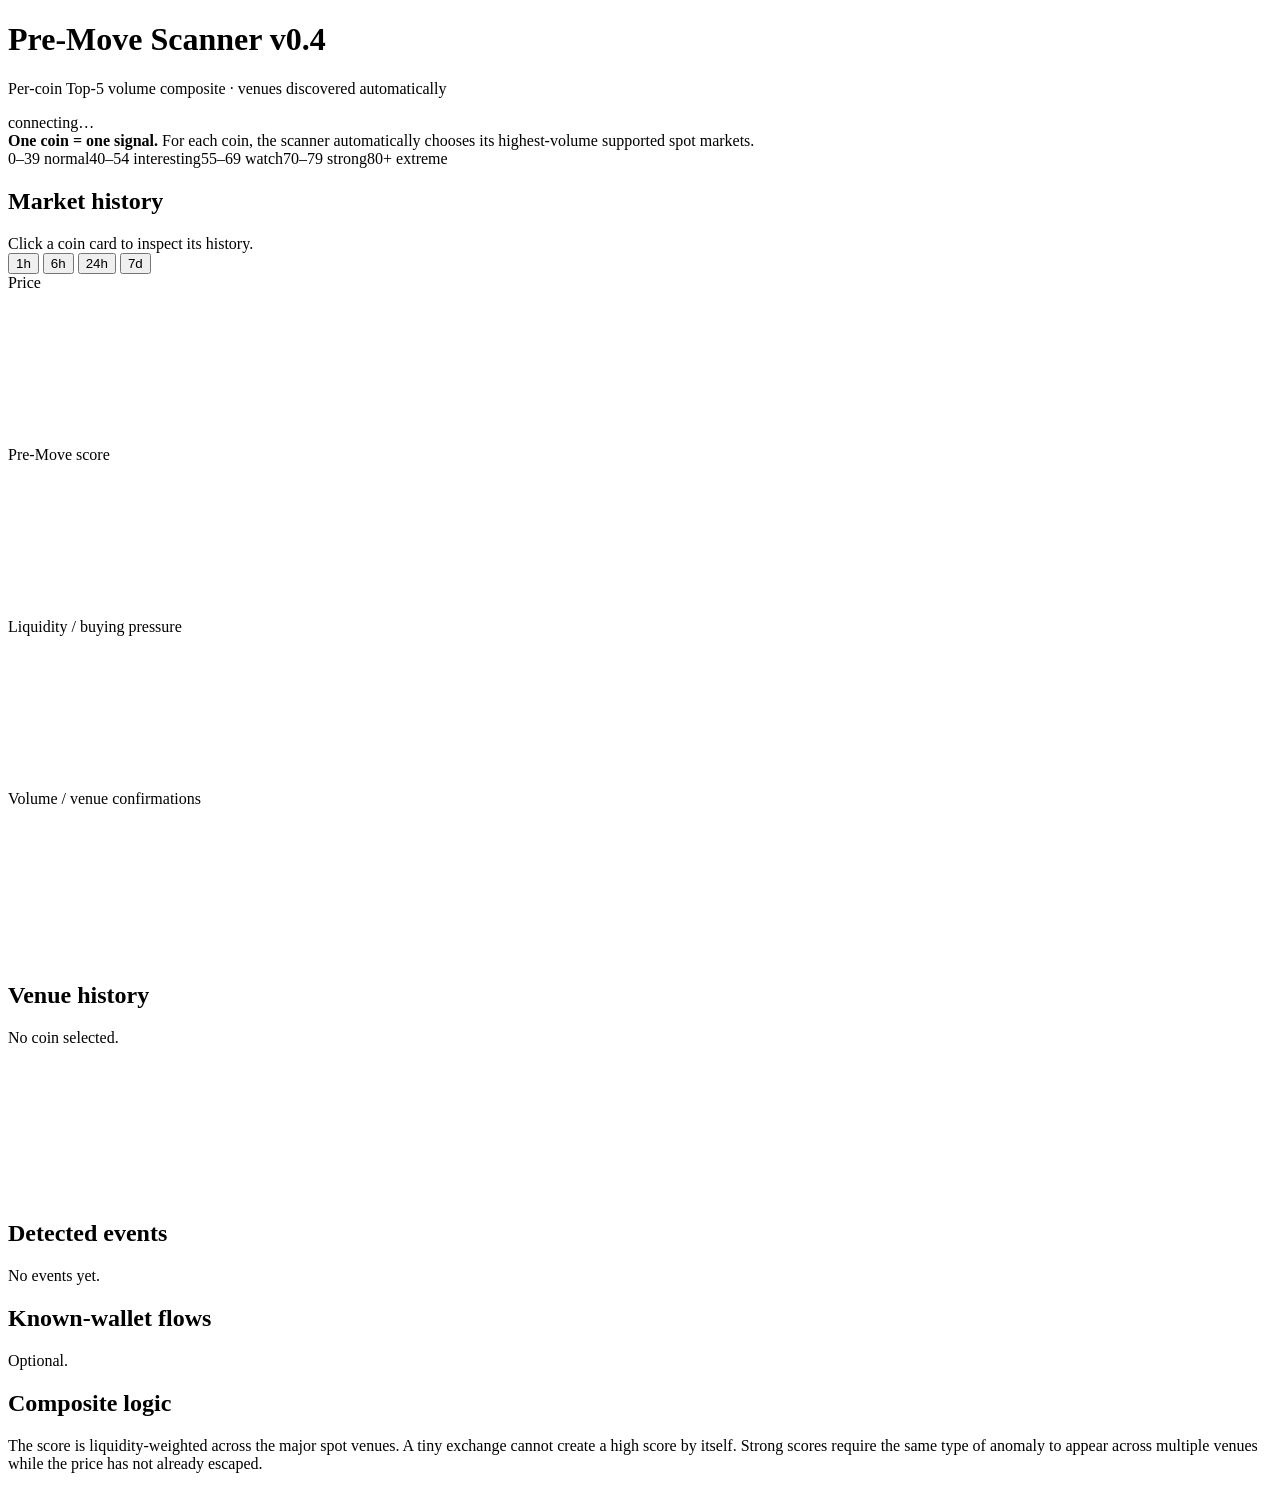
==== pre_move_scanner_v07_work/web/index.html @ e136c532 "Add v0.6 reference copy and v0.7 working copy pre_move_scanner_v06_history/ is the untouched extract" ====
<!doctype html>
<html lang="en">
<head>
  <meta charset="utf-8">
  <meta name="viewport" content="width=device-width,initial-scale=1,viewport-fit=cover">
  <meta name="theme-color" content="#0b0f14">
  <meta name="apple-mobile-web-app-capable" content="yes">
  <meta name="apple-mobile-web-app-status-bar-style" content="black-translucent">
  <link rel="manifest" href="/manifest.json">
  <link rel="stylesheet" href="/static/styles.css">
  <title>Pre‑Move Scanner v0.4</title>
</head>
<body>
<header>
  <div>
    <h1>Pre‑Move Scanner <span class="vtag">v0.4</span></h1>
    <p>Per‑coin Top‑5 volume composite · venues discovered automatically</p>
  </div>
  <div class="status"><span id="dot"></span><span id="connection">connecting…</span></div>
</header>
<section class="explain">
  <div><b>One coin = one signal.</b> For each coin, the scanner automatically chooses its highest‑volume supported spot markets.</div>
  <div class="legend"><span>0–39 normal</span><span>40–54 interesting</span><span>55–69 watch</span><span>70–79 strong</span><span>80+ extreme</span></div>
</section>
<main>
  <div id="cards" class="cards"></div>

  <section class="panel history-panel">
    <div class="history-head">
      <div>
        <h2>Market history</h2>
        <div id="history-subtitle" class="muted">Click a coin card to inspect its history.</div>
      </div>
      <div class="range-buttons">
        <button data-hours="1">1h</button>
        <button data-hours="6" class="active">6h</button>
        <button data-hours="24">24h</button>
        <button data-hours="168">7d</button>
      </div>
    </div>

    <div class="history-grid">
      <div class="chartbox">
        <div class="charttitle">Price</div>
        <canvas id="chart-price"></canvas>
      </div>
      <div class="chartbox">
        <div class="charttitle">Pre‑Move score</div>
        <canvas id="chart-score"></canvas>
      </div>
      <div class="chartbox">
        <div class="charttitle">Liquidity / buying pressure</div>
        <canvas id="chart-flow"></canvas>
      </div>
      <div class="chartbox">
        <div class="charttitle">Volume / venue confirmations</div>
        <canvas id="chart-volume"></canvas>
      </div>
    </div>

    <div class="panel history-details">
      <h2>Venue history</h2>
      <div id="venue-history-legend" class="muted">No coin selected.</div>
      <canvas id="chart-venues"></canvas>
    </div>

    <div class="panel">
      <h2>Detected events</h2>
      <div id="history-events" class="muted">No events yet.</div>
    </div>
  </section>

  <section class="panel">
    <h2>Known-wallet flows</h2>
    <div id="onchain-status" class="muted">Optional.</div>
    <div id="flows"></div>
  </section>
  <section class="panel">
    <h2>Composite logic</h2>
    <p>
      The score is liquidity-weighted across the major spot venues. A tiny exchange cannot create a
      high score by itself. Strong scores require the same type of anomaly to appear across multiple
      venues while the price has not already escaped.
    </p>
  </section>
</main>
<script src="/static/app.js"></script>
</body>
</html>
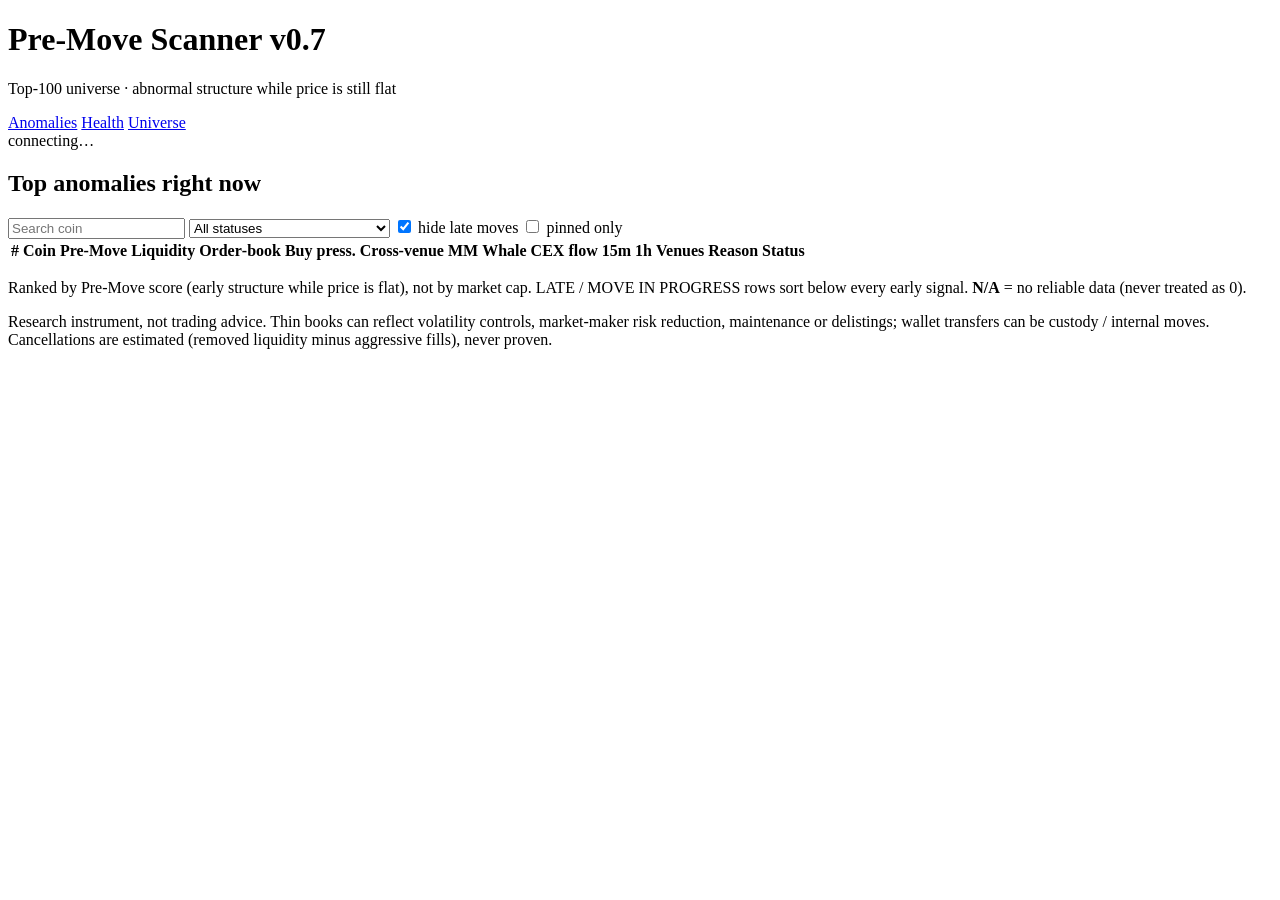
==== commit d7bcd4c4: "v0.7 P7: service orchestration, FastAPI + WebSocket topics, dev server, new UI - ScannerService: uni" ====
--- a/pre_move_scanner_v07_work/web/index.html
+++ b/pre_move_scanner_v07_work/web/index.html
@@ -7,83 +7,107 @@
   <meta name="apple-mobile-web-app-capable" content="yes">
   <meta name="apple-mobile-web-app-status-bar-style" content="black-translucent">
   <link rel="manifest" href="/manifest.json">
+  <link rel="icon" href="data:image/svg+xml,%3Csvg xmlns='http://www.w3.org/2000/svg' viewBox='0 0 32 32'%3E%3Crect width='32' height='32' rx='7' fill='%230b0f14'/%3E%3Cpath d='M5 22h6l3-9 4 12 3-7h6' fill='none' stroke='%23f5c451' stroke-width='2.6' stroke-linecap='round' stroke-linejoin='round'/%3E%3C/svg%3E">
   <link rel="stylesheet" href="/static/styles.css">
-  <title>Pre‑Move Scanner v0.4</title>
+  <title>Pre‑Move Scanner v0.7</title>
 </head>
 <body>
 <header>
-  <div>
-    <h1>Pre‑Move Scanner <span class="vtag">v0.4</span></h1>
-    <p>Per‑coin Top‑5 volume composite · venues discovered automatically</p>
+  <div class="brand">
+    <h1>Pre‑Move Scanner <span class="vtag">v0.7</span> <span id="mode" class="modetag"></span></h1>
+    <p>Top‑100 universe · abnormal structure while price is still flat</p>
   </div>
+  <nav>
+    <a href="#/" data-view="top">Anomalies</a>
+    <a href="#/health" data-view="health">Health</a>
+    <a href="#/universe" data-view="universe">Universe</a>
+  </nav>
   <div class="status"><span id="dot"></span><span id="connection">connecting…</span></div>
 </header>
-<section class="explain">
-  <div><b>One coin = one signal.</b> For each coin, the scanner automatically chooses its highest‑volume supported spot markets.</div>
-  <div class="legend"><span>0–39 normal</span><span>40–54 interesting</span><span>55–69 watch</span><span>70–79 strong</span><span>80+ extreme</span></div>
-</section>
+
 <main>
-  <div id="cards" class="cards"></div>
-
-  <section class="panel history-panel">
-    <div class="history-head">
-      <div>
-        <h2>Market history</h2>
-        <div id="history-subtitle" class="muted">Click a coin card to inspect its history.</div>
-      </div>
-      <div class="range-buttons">
-        <button data-hours="1">1h</button>
-        <button data-hours="6" class="active">6h</button>
-        <button data-hours="24">24h</button>
-        <button data-hours="168">7d</button>
+  <section id="view-top" class="view">
+    <div class="toolbar">
+      <h2>Top anomalies right now</h2>
+      <div class="filters">
+        <input id="f-search" type="search" placeholder="Search coin" aria-label="Search coin">
+        <select id="f-status" aria-label="Status filter">
+          <option value="">All statuses</option>
+          <option value="premove">Pre-move signals only</option>
+          <option value="STRONG PRE-MOVE">STRONG PRE-MOVE</option>
+          <option value="CONFIRMED PRE-MOVE">CONFIRMED PRE-MOVE</option>
+          <option value="EMERGING">EMERGING</option>
+          <option value="WATCH">WATCH</option>
+          <option value="LATE">LATE / MOVE IN PROGRESS</option>
+          <option value="LOW CONFIDENCE">LOW CONFIDENCE</option>
+        </select>
+        <label class="chk"><input id="f-hide-late" type="checkbox" checked> hide late moves</label>
+        <label class="chk"><input id="f-pinned" type="checkbox"> pinned only</label>
       </div>
     </div>
-
-    <div class="history-grid">
-      <div class="chartbox">
-        <div class="charttitle">Price</div>
-        <canvas id="chart-price"></canvas>
-      </div>
-      <div class="chartbox">
-        <div class="charttitle">Pre‑Move score</div>
-        <canvas id="chart-score"></canvas>
-      </div>
-      <div class="chartbox">
-        <div class="charttitle">Liquidity / buying pressure</div>
-        <canvas id="chart-flow"></canvas>
-      </div>
-      <div class="chartbox">
-        <div class="charttitle">Volume / venue confirmations</div>
-        <canvas id="chart-volume"></canvas>
-      </div>
+    <div id="summary" class="summary"></div>
+    <div class="tablewrap">
+      <table id="top-table" class="grid-table">
+        <thead><tr>
+          <th data-sort="position">#</th><th data-sort="asset">Coin</th><th data-sort="premove" class="num">Pre‑Move</th>
+          <th data-sort="liquidity" class="num">Liquidity</th><th data-sort="orderbook" class="num">Order‑book</th>
+          <th data-sort="buy_pressure" class="num">Buy press.</th><th data-sort="cross_venue" class="num">Cross‑venue</th>
+          <th data-sort="mm" class="num">MM</th><th data-sort="whale" class="num">Whale</th><th data-sort="cex_flow" class="num">CEX flow</th>
+          <th data-sort="r15" class="num">15m</th><th data-sort="r60" class="num">1h</th><th data-sort="confirmed" class="num">Venues</th>
+          <th>Reason</th><th data-sort="status">Status</th>
+        </tr></thead>
+        <tbody></tbody>
+      </table>
     </div>
-
-    <div class="panel history-details">
-      <h2>Venue history</h2>
-      <div id="venue-history-legend" class="muted">No coin selected.</div>
-      <canvas id="chart-venues"></canvas>
-    </div>
-
-    <div class="panel">
-      <h2>Detected events</h2>
-      <div id="history-events" class="muted">No events yet.</div>
-    </div>
+    <p class="muted small">Ranked by Pre‑Move score (early structure while price is flat), not by market cap.
+      LATE / MOVE IN PROGRESS rows sort below every early signal. <b>N/A</b> = no reliable data (never treated as 0).</p>
   </section>
 
-  <section class="panel">
-    <h2>Known-wallet flows</h2>
-    <div id="onchain-status" class="muted">Optional.</div>
-    <div id="flows"></div>
+  <section id="view-coin" class="view" hidden>
+    <a href="#/" class="back">← Anomalies</a>
+    <div id="coin-head" class="panel coin-head"></div>
+    <div class="coin-grid">
+      <div class="panel"><h3>Why this score</h3><div id="coin-why"></div></div>
+      <div class="panel"><h3>Score pipeline</h3><div id="coin-pipeline"></div></div>
+    </div>
+    <div class="panel"><h3>Sub‑scores</h3><div id="coin-subs" class="subs"></div></div>
+    <div class="panel">
+      <div class="history-head">
+        <h3>History</h3>
+        <div class="range-buttons">
+          <button data-hours="1">1h</button><button data-hours="6" class="active">6h</button>
+          <button data-hours="24">24h</button><button data-hours="168">7d</button>
+        </div>
+      </div>
+      <div id="history-subtitle" class="muted small"></div>
+      <div class="history-grid">
+        <div class="chartbox"><div class="charttitle">Price &amp; Pre‑Move score</div><canvas id="ch-price"></canvas></div>
+        <div class="chartbox"><div class="charttitle">Score breakdown</div><canvas id="ch-subs"></canvas></div>
+        <div class="chartbox"><div class="charttitle">Liquidity / buying pressure</div><canvas id="ch-flow"></canvas></div>
+        <div class="chartbox"><div class="charttitle">Volume / confirmed venues</div><canvas id="ch-volume"></canvas></div>
+        <div class="chartbox"><div class="charttitle">Spread (bps) &amp; buy‑side slippage (× normal)</div><canvas id="ch-spread"></canvas></div>
+        <div class="chartbox"><div class="charttitle">Refill after fills &amp; cancellation proxy (est.)</div><canvas id="ch-repl"></canvas></div>
+      </div>
+      <div class="chartbox wide"><div class="charttitle">Per‑venue ask depth vs its own baseline — which exchange moved first</div>
+        <canvas id="ch-venues"></canvas><div id="venue-legend" class="muted small"></div></div>
+    </div>
+    <div class="panel"><h3>Venues</h3><div id="coin-venues"></div></div>
+    <div class="coin-grid">
+      <div class="panel"><h3>Cross‑exchange lead / lag</h3><div id="coin-leadlag"></div></div>
+      <div class="panel"><h3>Wallet / MM / CEX intelligence</h3><div id="coin-wallet"></div></div>
+    </div>
+    <div class="panel"><h3>Event timeline</h3><div id="coin-timeline" class="timeline"></div></div>
+    <div class="panel"><h3>Venue selection</h3><div id="coin-selection"></div></div>
   </section>
-  <section class="panel">
-    <h2>Composite logic</h2>
-    <p>
-      The score is liquidity-weighted across the major spot venues. A tiny exchange cannot create a
-      high score by itself. Strong scores require the same type of anomaly to appear across multiple
-      venues while the price has not already escaped.
-    </p>
-  </section>
+
+  <section id="view-health" class="view" hidden><div id="health"></div></section>
+  <section id="view-universe" class="view" hidden><div id="universe"></div></section>
 </main>
-<script src="/static/app.js"></script>
+<footer class="muted small">
+  Research instrument, not trading advice. Thin books can reflect volatility controls, market‑maker risk
+  reduction, maintenance or delistings; wallet transfers can be custody / internal moves. Cancellations are
+  estimated (removed liquidity minus aggressive fills), never proven.
+</footer>
+<script type="module" src="/static/js/main.js"></script>
 </body>
 </html>
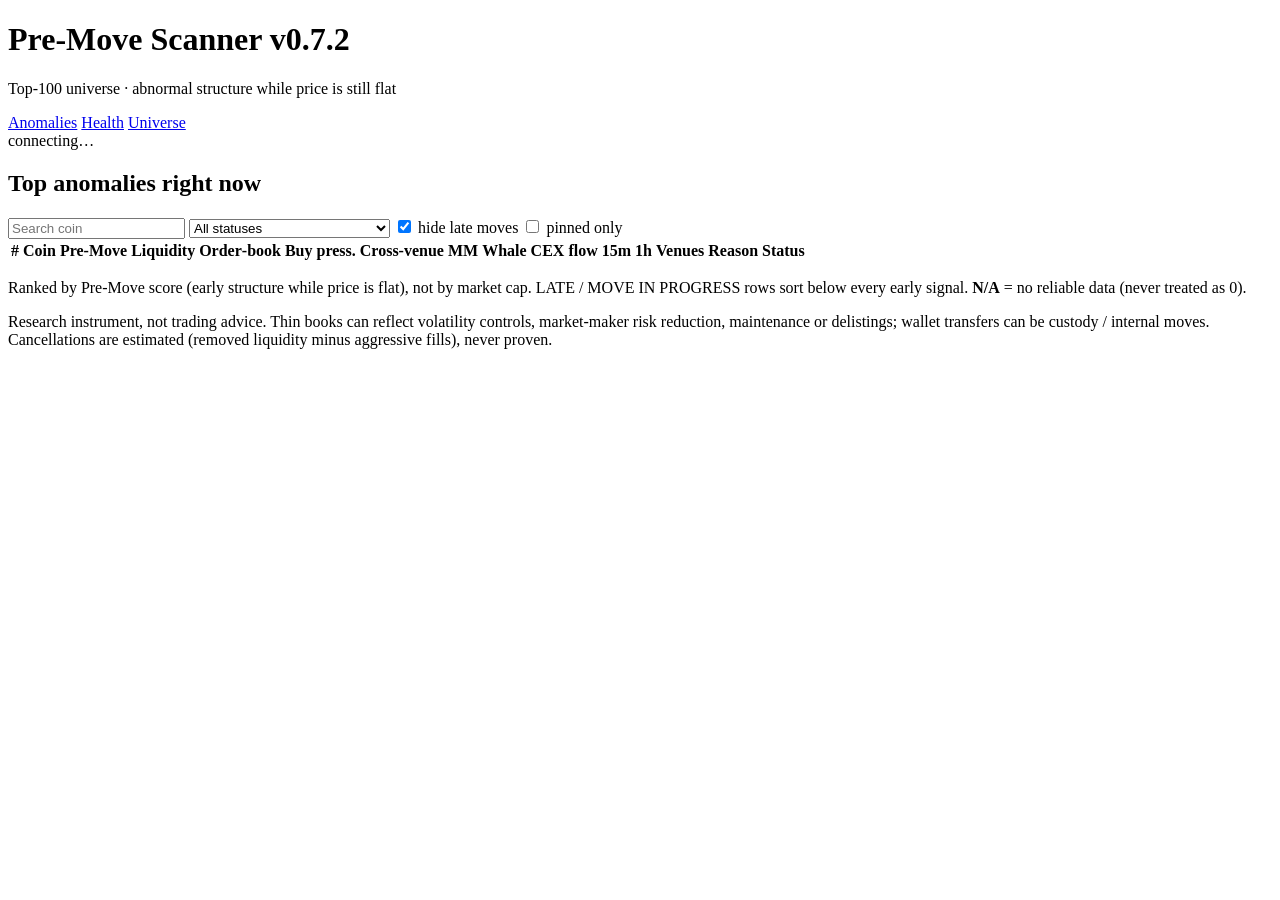
==== commit 6d4edc51: "Import v0.7.2 (high-conviction alert rail) as provided Unmodified copy of pre_move_scanner_v07_work " ====
--- a/pre_move_scanner_v07_work/web/index.html
+++ b/pre_move_scanner_v07_work/web/index.html
@@ -9,12 +9,12 @@
   <link rel="manifest" href="/manifest.json">
   <link rel="icon" href="data:image/svg+xml,%3Csvg xmlns='http://www.w3.org/2000/svg' viewBox='0 0 32 32'%3E%3Crect width='32' height='32' rx='7' fill='%230b0f14'/%3E%3Cpath d='M5 22h6l3-9 4 12 3-7h6' fill='none' stroke='%23f5c451' stroke-width='2.6' stroke-linecap='round' stroke-linejoin='round'/%3E%3C/svg%3E">
   <link rel="stylesheet" href="/static/styles.css">
-  <title>Pre‑Move Scanner v0.7</title>
+  <title>Pre‑Move Scanner v0.7.2</title>
 </head>
 <body>
 <header>
   <div class="brand">
-    <h1>Pre‑Move Scanner <span class="vtag">v0.7</span> <span id="mode" class="modetag"></span></h1>
+    <h1>Pre‑Move Scanner <span class="vtag">v0.7.2</span> <span id="mode" class="modetag"></span></h1>
     <p>Top‑100 universe · abnormal structure while price is still flat</p>
   </div>
   <nav>
@@ -23,6 +23,7 @@
     <a href="#/universe" data-view="universe">Universe</a>
   </nav>
   <div class="status"><span id="dot"></span><span id="connection">connecting…</span></div>
+  <div id="alert-rail" class="alert-rail" hidden aria-live="assertive"></div>
 </header>
 
 <main>
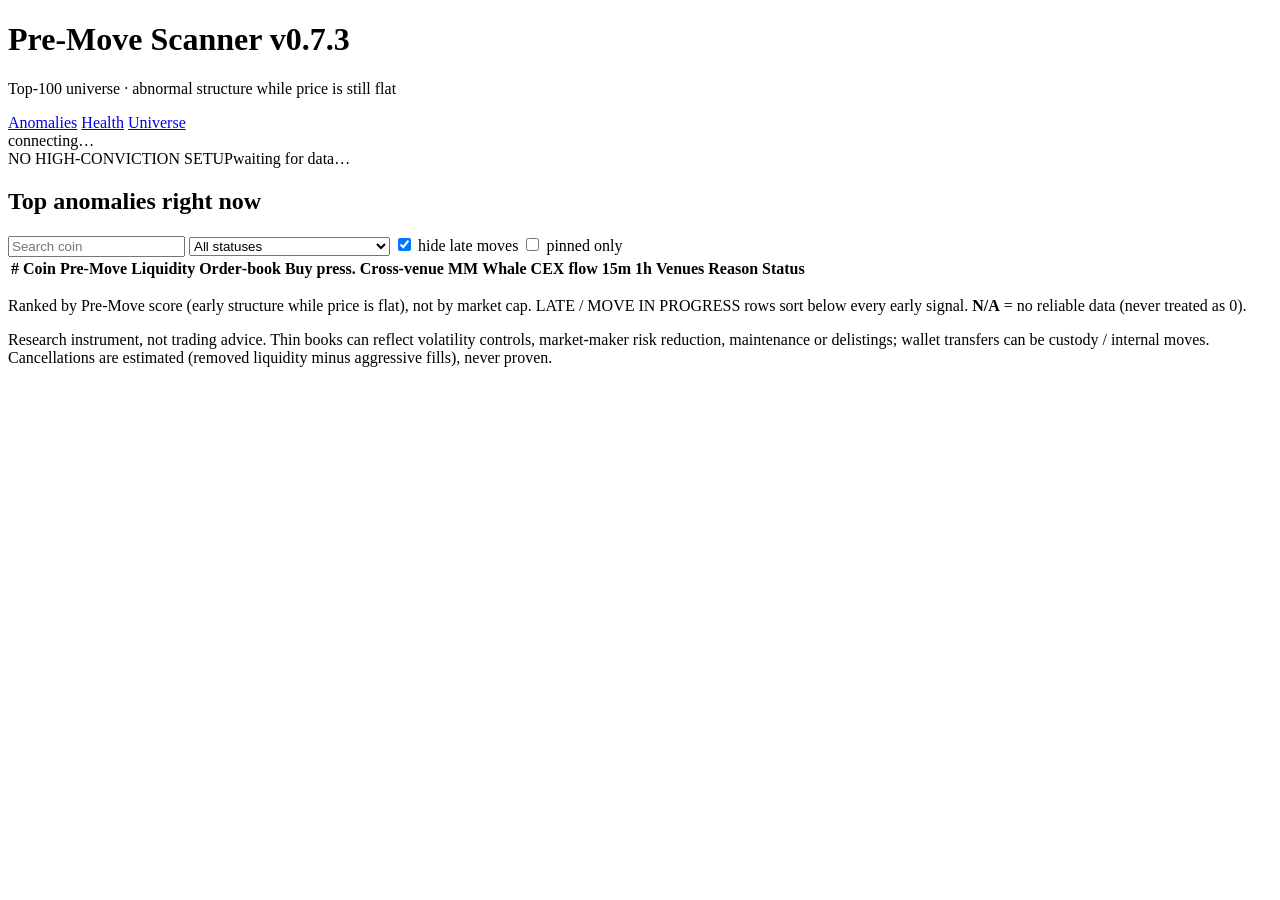
==== commit f5e1e9c5: "v0.7.3 WIP: Signal Radar, wallet-intel states, contract discovery, UI Co-Authored-By: Claude Opus 5." ====
--- a/pre_move_scanner_v07_work/web/index.html
+++ b/pre_move_scanner_v07_work/web/index.html
@@ -9,12 +9,12 @@
   <link rel="manifest" href="/manifest.json">
   <link rel="icon" href="data:image/svg+xml,%3Csvg xmlns='http://www.w3.org/2000/svg' viewBox='0 0 32 32'%3E%3Crect width='32' height='32' rx='7' fill='%230b0f14'/%3E%3Cpath d='M5 22h6l3-9 4 12 3-7h6' fill='none' stroke='%23f5c451' stroke-width='2.6' stroke-linecap='round' stroke-linejoin='round'/%3E%3C/svg%3E">
   <link rel="stylesheet" href="/static/styles.css">
-  <title>Pre‑Move Scanner v0.7.2</title>
+  <title>Pre‑Move Scanner v0.7.3</title>
 </head>
 <body>
 <header>
   <div class="brand">
-    <h1>Pre‑Move Scanner <span class="vtag">v0.7.2</span> <span id="mode" class="modetag"></span></h1>
+    <h1>Pre‑Move Scanner <span class="vtag">v0.7.3</span> <span id="mode" class="modetag"></span></h1>
     <p>Top‑100 universe · abnormal structure while price is still flat</p>
   </div>
   <nav>
@@ -23,7 +23,9 @@
     <a href="#/universe" data-view="universe">Universe</a>
   </nav>
   <div class="status"><span id="dot"></span><span id="connection">connecting…</span></div>
-  <div id="alert-rail" class="alert-rail" hidden aria-live="assertive"></div>
+  <div id="radar" class="radar radar-none" role="status" aria-live="polite" data-state="NONE">
+    <span class="r-state">NO HIGH-CONVICTION SETUP</span><span class="r-main r-quiet">waiting for data…</span>
+  </div>
 </header>
 
 <main>
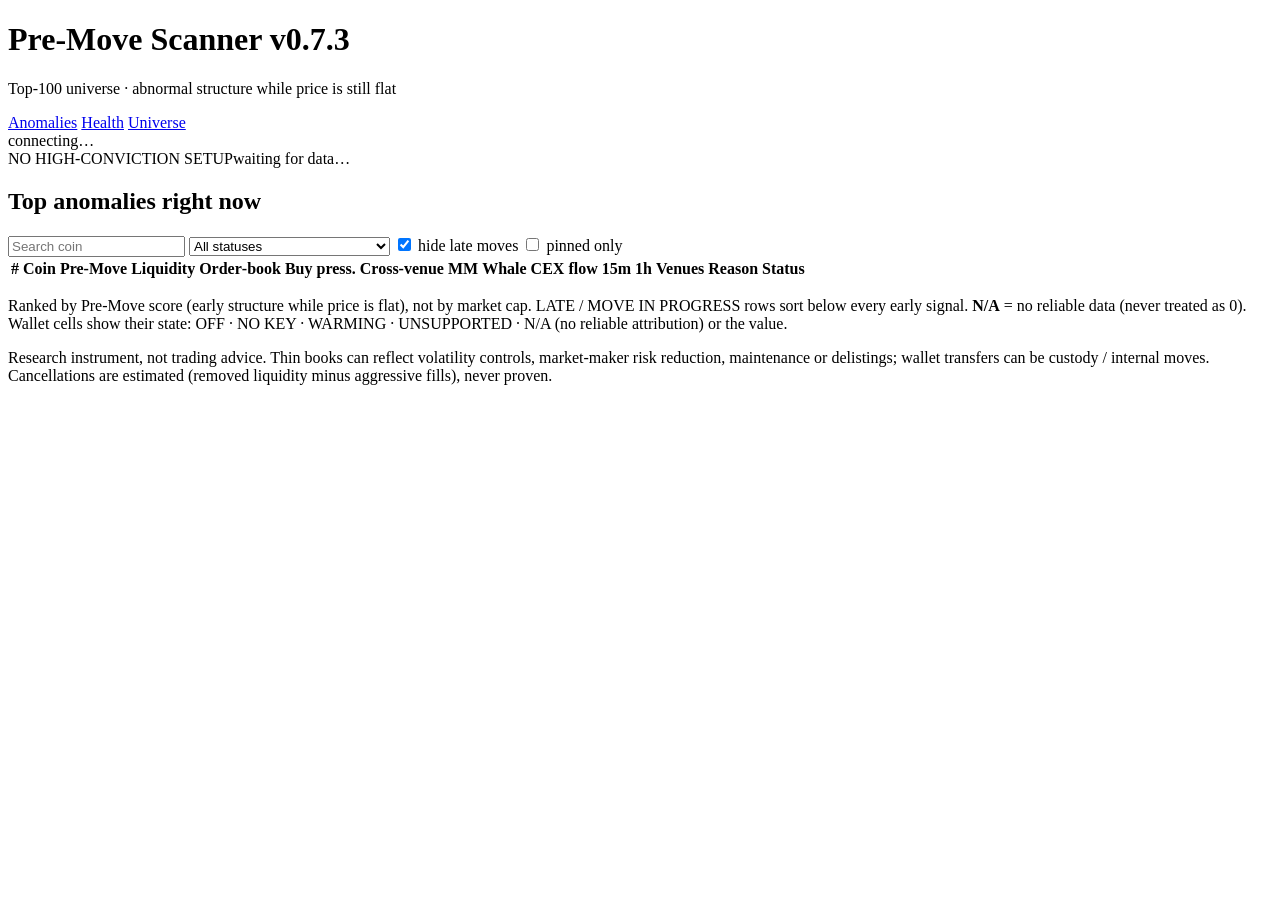
==== commit 40ad0386: "v0.7.3: Signal Radar and explicit wallet-intelligence states - Always-visible Signal Radar bar (NO H" ====
--- a/pre_move_scanner_v07_work/web/index.html
+++ b/pre_move_scanner_v07_work/web/index.html
@@ -63,7 +63,7 @@
       </table>
     </div>
     <p class="muted small">Ranked by Pre‑Move score (early structure while price is flat), not by market cap.
-      LATE / MOVE IN PROGRESS rows sort below every early signal. <b>N/A</b> = no reliable data (never treated as 0).</p>
+      LATE / MOVE IN PROGRESS rows sort below every early signal. <b>N/A</b> = no reliable data (never treated as 0). Wallet cells show their state: OFF · NO KEY · WARMING · UNSUPPORTED · N/A (no reliable attribution) or the value.</p>
   </section>
 
   <section id="view-coin" class="view" hidden>
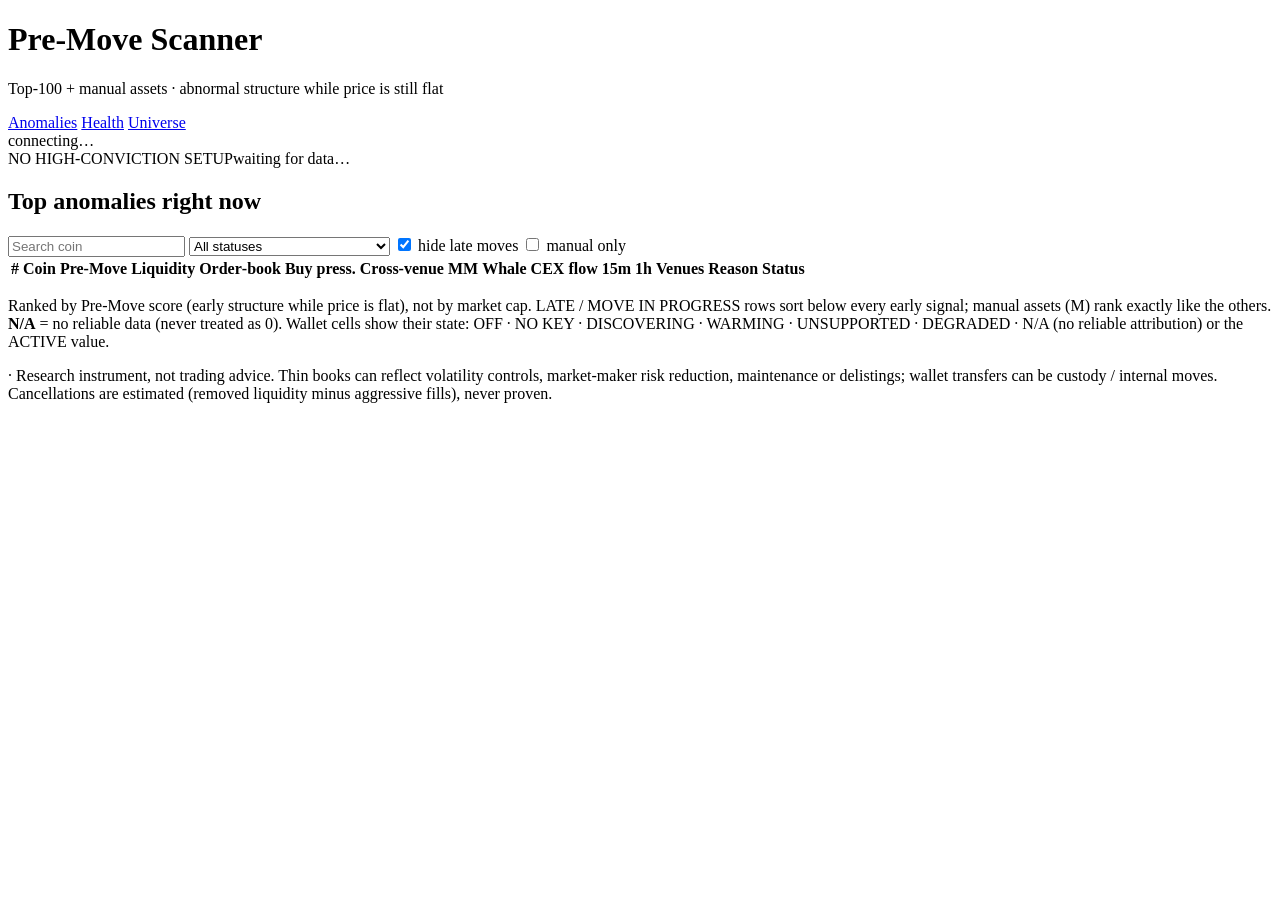
==== commit 48b17dc7: "v0.8.0: manual assets, asset registry, multi-chain wallet providers, bootstrap, clean releases - Uni" ====
--- a/pre_move_scanner_v07_work/web/index.html
+++ b/pre_move_scanner_v07_work/web/index.html
@@ -9,13 +9,13 @@
   <link rel="manifest" href="/manifest.json">
   <link rel="icon" href="data:image/svg+xml,%3Csvg xmlns='http://www.w3.org/2000/svg' viewBox='0 0 32 32'%3E%3Crect width='32' height='32' rx='7' fill='%230b0f14'/%3E%3Cpath d='M5 22h6l3-9 4 12 3-7h6' fill='none' stroke='%23f5c451' stroke-width='2.6' stroke-linecap='round' stroke-linejoin='round'/%3E%3C/svg%3E">
   <link rel="stylesheet" href="/static/styles.css">
-  <title>Pre‑Move Scanner v0.7.3</title>
+  <title>Pre‑Move Scanner</title>
 </head>
 <body>
 <header>
   <div class="brand">
-    <h1>Pre‑Move Scanner <span class="vtag">v0.7.3</span> <span id="mode" class="modetag"></span></h1>
-    <p>Top‑100 universe · abnormal structure while price is still flat</p>
+    <h1>Pre‑Move Scanner <span id="vtag" class="vtag"></span> <span id="mode" class="modetag"></span></h1>
+    <p>Top‑100 + manual assets · abnormal structure while price is still flat</p>
   </div>
   <nav>
     <a href="#/" data-view="top">Anomalies</a>
@@ -45,7 +45,7 @@
           <option value="LOW CONFIDENCE">LOW CONFIDENCE</option>
         </select>
         <label class="chk"><input id="f-hide-late" type="checkbox" checked> hide late moves</label>
-        <label class="chk"><input id="f-pinned" type="checkbox"> pinned only</label>
+        <label class="chk"><input id="f-manual" type="checkbox"> manual only</label>
       </div>
     </div>
     <div id="summary" class="summary"></div>
@@ -63,7 +63,9 @@
       </table>
     </div>
     <p class="muted small">Ranked by Pre‑Move score (early structure while price is flat), not by market cap.
-      LATE / MOVE IN PROGRESS rows sort below every early signal. <b>N/A</b> = no reliable data (never treated as 0). Wallet cells show their state: OFF · NO KEY · WARMING · UNSUPPORTED · N/A (no reliable attribution) or the value.</p>
+      LATE / MOVE IN PROGRESS rows sort below every early signal; manual assets (<span class="mbadge">M</span>) rank exactly like the others.
+      <b>N/A</b> = no reliable data (never treated as 0). Wallet cells show their state: OFF · NO KEY · DISCOVERING · WARMING · UNSUPPORTED ·
+      DEGRADED · N/A (no reliable attribution) or the ACTIVE value.</p>
   </section>
 
   <section id="view-coin" class="view" hidden>
@@ -107,6 +109,7 @@
   <section id="view-universe" class="view" hidden><div id="universe"></div></section>
 </main>
 <footer class="muted small">
+  <span id="footer-version"></span> ·
   Research instrument, not trading advice. Thin books can reflect volatility controls, market‑maker risk
   reduction, maintenance or delistings; wallet transfers can be custody / internal moves. Cancellations are
   estimated (removed liquidity minus aggressive fills), never proven.
